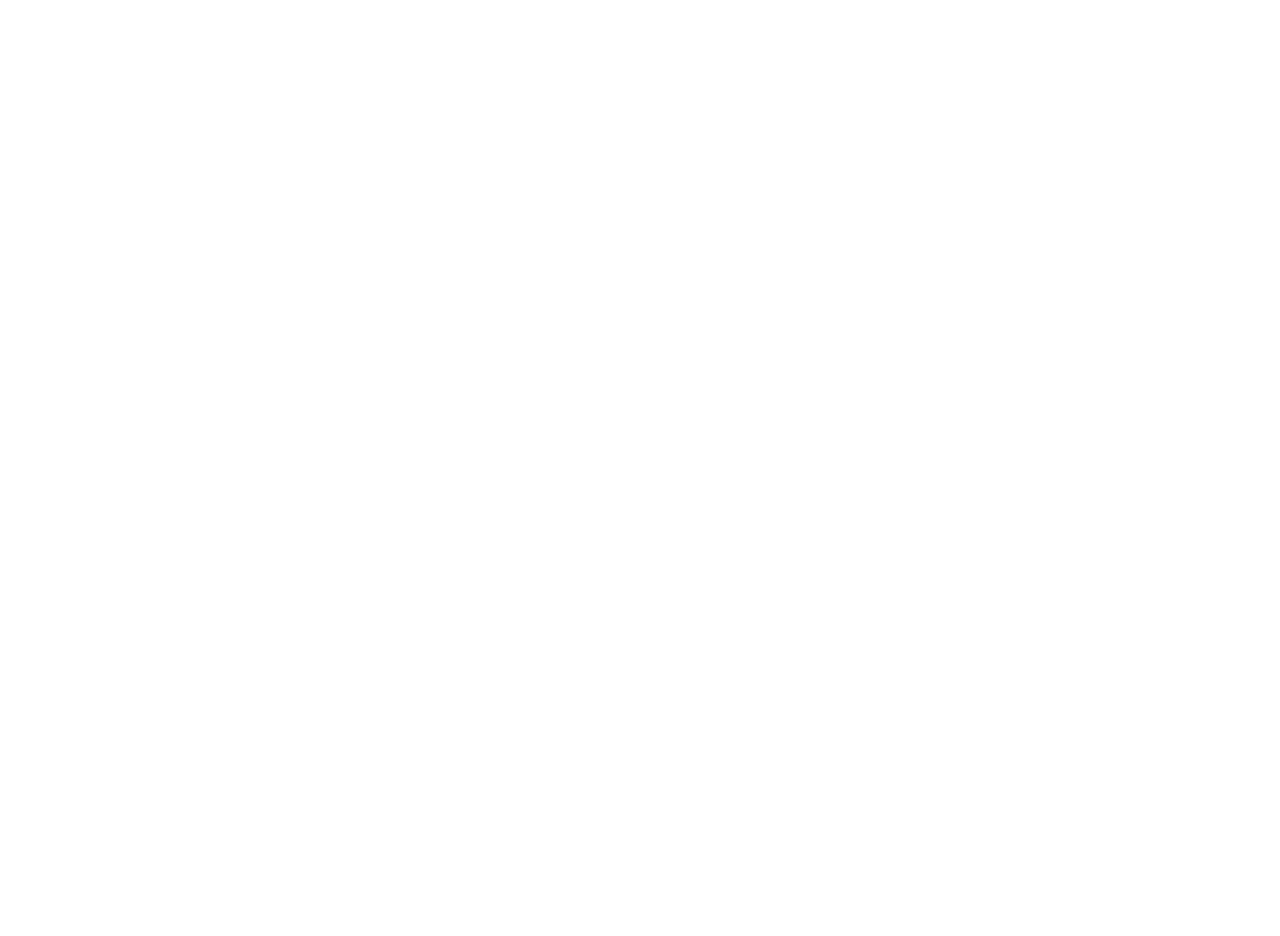
==== overlay/index.html @ 4a0eb6c4 "Initial commit" ====
<!DOCTYPE html>
<html lang="ru">
<head>
  <meta charset="UTF-8" />
  <title>Music Overlay</title>
  <link rel="stylesheet" href="style.css" />
</head>
<body>
  <div id="fullOverlay" class="full-overlay hidden">
    <div class="vinyl-wrap">
      <div class="vinyl"></div>
      <img id="cover" class="cover" src="/assets/default-cover.png" alt="cover" />
    </div>

    <div class="full-card">
      <div id="title" class="title marquee-box">
        <span id="titleText">Название трека</span>
      </div>

      <div id="artist" class="artist marquee-box">
        <span id="artistText">Исполнитель</span>
      </div>

      <div class="time-row">
        <span id="currentTime">00:00</span>
        <span id="duration">00:00</span>
      </div>

      <div class="progress">
        <div id="progressBar" class="progress-bar"></div>
      </div>
    </div>
  </div>

  <div id="tickerOverlay" class="ticker-overlay hidden">
    <div class="ticker-title marquee-box">
      <span id="tickerTitleText">Название трека - Исполнитель</span>
    </div>

    <div class="ticker-time">
      <span id="tickerCurrentTime">00:00</span>
      <span>/</span>
      <span id="tickerDuration">00:00</span>
    </div>

    <div class="ticker-progress">
      <div id="tickerProgressBar" class="ticker-progress-bar"></div>
    </div>
  </div>

  <script src="app.js"></script>
</body>
</html>
---- overlay/style.css ----
:root {
  --overlay-left: 70px;
  --full-bottom: 80px;
  --ticker-bottom: 44px;

  --full-card-width: 430px;
  --ticker-width: 500px;
  --ticker-height: 42px;
  --cover-size: 92px;
  --vinyl-size: 108px;

  --overlay-bg: rgba(10, 10, 14, 0.80);
  --overlay-text: #ffffff;
  --progress-color: #ffffff;
  --progress-bg: rgba(255, 255, 255, 0.18);

  --exit-ms: 600ms;
  --cover-delay-ms: 500ms;
  --card-delay-ms: 850ms;
  --marquee-speed-sec: 10s;
}

* {
  box-sizing: border-box;
}

body {
  margin: 0;
  width: 100vw;
  height: 100vh;
  overflow: hidden;
  background: transparent;
  font-family: Arial, sans-serif;
}

.full-overlay {
  position: absolute;
  left: var(--overlay-left);
  bottom: var(--full-bottom);
  display: flex;
  align-items: center;
  opacity: 1;
  transform: translateX(0) translateY(0);
  transition:
    opacity var(--exit-ms) ease,
    transform var(--exit-ms) cubic-bezier(.18,.89,.32,1.12);
}

.full-overlay.hidden {
  opacity: 0;
  transform: translateX(-180px);
  pointer-events: none;
}

.full-overlay.exit-down {
  opacity: 0;
  transform: translateY(120px);
}

.vinyl-wrap {
  position: relative;
  width: calc(var(--vinyl-size) + 18px);
  height: calc(var(--vinyl-size) + 18px);
  z-index: 2;
}

.vinyl {
  position: absolute;
  width: var(--vinyl-size);
  height: var(--vinyl-size);
  left: calc(var(--cover-size) * 0.2);
  top: 9px;
  border-radius: 50%;
  background:
    radial-gradient(circle at center, #111 0 8px, #ddd 9px 13px, #111 14px 100%),
    repeating-radial-gradient(circle at center, #111 0 4px, #222 5px 7px);
  box-shadow: 0 16px 34px rgba(0, 0, 0, 0.5);
  animation: spin 2.8s linear infinite;
}

.cover {
  position: absolute;
  width: var(--cover-size);
  height: var(--cover-size);
  left: 0;
  top: 17px;
  border-radius: 14px;
  object-fit: cover;
  box-shadow: 0 16px 34px rgba(0, 0, 0, 0.55);
  opacity: 0;
  transform: scale(0.88);
  transition:
    opacity 0.45s ease var(--cover-delay-ms),
    transform 0.45s ease var(--cover-delay-ms);
}

.full-overlay.show-cover .cover {
  opacity: 1;
  transform: scale(1);
}

.full-card {
  width: var(--full-card-width);
  min-height: 108px;
  margin-left: -6px;
  padding: 18px 24px 16px 34px;
  border-radius: 0 18px 18px 0;
  background: var(--overlay-bg);
  color: var(--overlay-text);
  backdrop-filter: blur(10px);
  box-shadow: 0 16px 38px rgba(0, 0, 0, 0.45);
  opacity: 0;
  transform: translateX(-70px);
  transition:
    opacity 0.5s ease var(--card-delay-ms),
    transform 0.55s ease var(--card-delay-ms);
}

.full-overlay.show-card .full-card {
  opacity: 1;
  transform: translateX(0);
}

.title {
  font-size: 25px;
  font-weight: 800;
  max-width: calc(var(--full-card-width) - 65px);
}

.artist {
  margin-top: 5px;
  font-size: 16px;
  opacity: 0.75;
  max-width: calc(var(--full-card-width) - 65px);
}

.time-row {
  display: flex;
  justify-content: space-between;
  margin-top: 12px;
  font-size: 13px;
  opacity: 0.82;
}

.progress {
  width: 100%;
  height: 6px;
  margin-top: 6px;
  border-radius: 999px;
  background: var(--progress-bg);
  overflow: hidden;
}

.progress-bar {
  width: 0%;
  height: 100%;
  border-radius: 999px;
  background: var(--progress-color);
  transition: width 0.25s linear;
}

.ticker-overlay {
  position: absolute;
  left: var(--overlay-left);
  bottom: var(--ticker-bottom);
  width: var(--ticker-width);
  height: var(--ticker-height);
  padding: 7px 14px 7px 16px;
  border-radius: 999px;
  background: var(--overlay-bg);
  color: var(--overlay-text);
  backdrop-filter: blur(10px);
  box-shadow: 0 14px 32px rgba(0, 0, 0, 0.42);
  opacity: 1;
  transform: translateY(0);
  transition:
    opacity 0.45s ease,
    transform 0.55s ease;
}

.ticker-overlay.hidden {
  opacity: 0;
  transform: translateY(80px);
  pointer-events: none;
}

.ticker-title {
  width: calc(var(--ticker-width) - 160px);
  font-size: 14px;
  font-weight: 800;
}

.ticker-time {
  position: absolute;
  right: 16px;
  top: 7px;
  display: flex;
  gap: 4px;
  font-size: 12px;
  opacity: 0.86;
}

.ticker-progress {
  position: absolute;
  left: 16px;
  right: 16px;
  bottom: 6px;
  height: 4px;
  border-radius: 999px;
  overflow: hidden;
  background: var(--progress-bg);
}

.ticker-progress-bar {
  width: 0%;
  height: 100%;
  border-radius: 999px;
  background: var(--progress-color);
  transition: width 0.25s linear;
}

.marquee-box {
  overflow: hidden;
  white-space: nowrap;
}

.marquee-box span {
  display: inline-block;
  white-space: nowrap;
  transform: translateX(0);
}

.marquee-box span.scrolling {
  animation: marqueeMove var(--marquee-speed-sec) linear infinite;
  animation-delay: 2s;
}

.paused .vinyl {
  animation-play-state: paused;
}

.paused .progress-bar,
.paused .ticker-progress-bar {
  opacity: 0.55;
}

@keyframes marqueeMove {
  0% { transform: translateX(0); }
  15% { transform: translateX(0); }
  85% { transform: translateX(var(--scroll-distance)); }
  100% { transform: translateX(0); }
}

@keyframes spin {
  from { transform: rotate(0deg); }
  to { transform: rotate(360deg); }
}
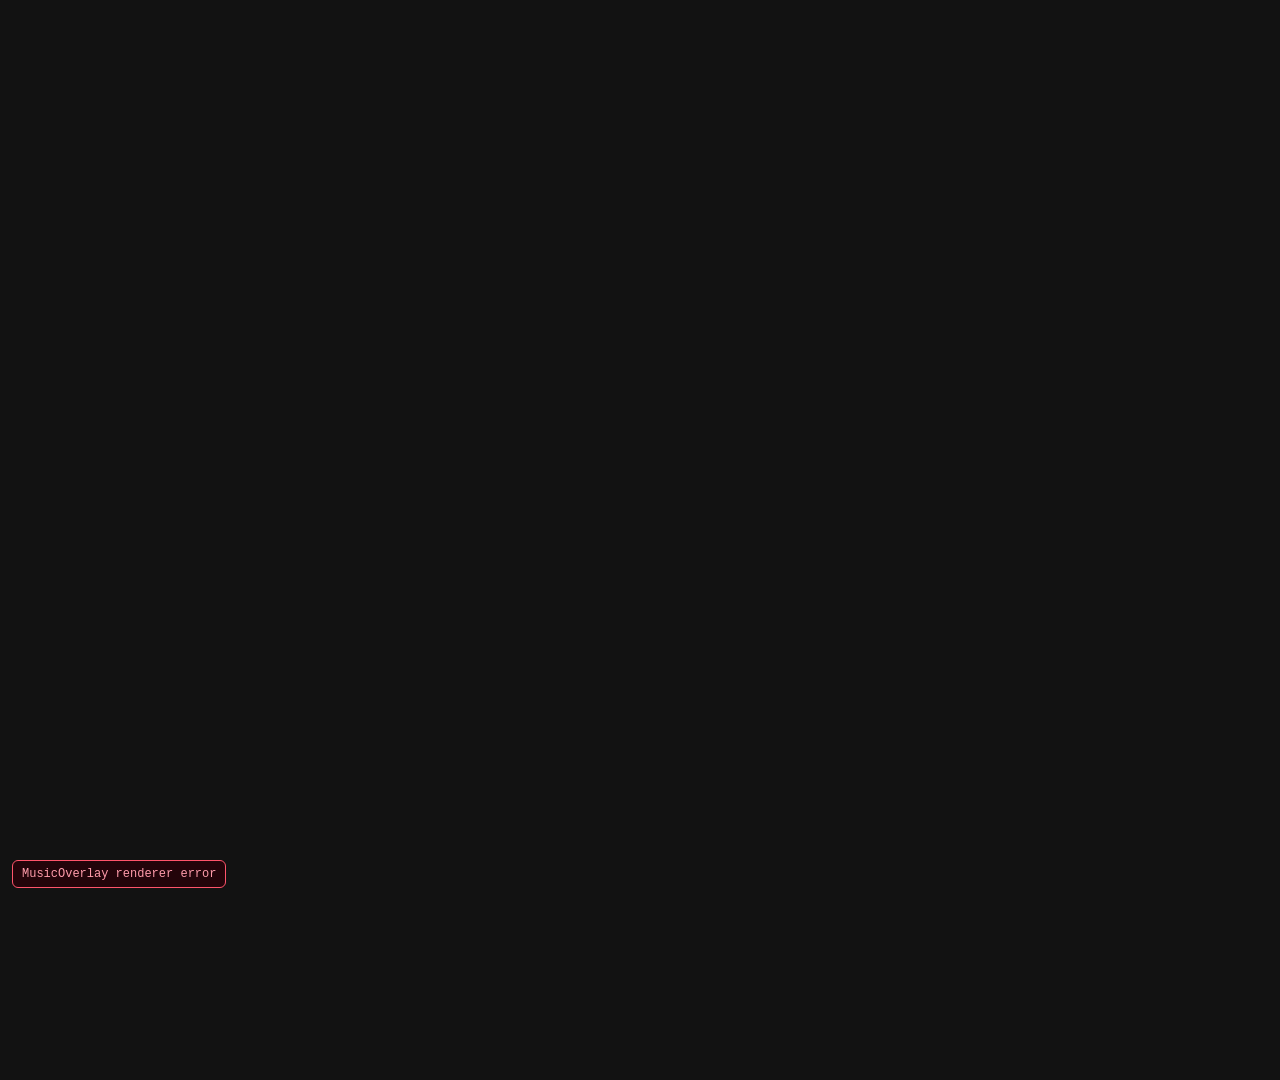
==== commit d8305962: "Move project files to repository root" ====
--- a/overlay/index.html
+++ b/overlay/index.html
@@ -2,52 +2,21 @@
 <html lang="ru">
 <head>
   <meta charset="UTF-8" />
+  <meta name="viewport" content="width=device-width, initial-scale=1" />
   <title>Music Overlay</title>
-  <link rel="stylesheet" href="style.css" />
+  <link rel="stylesheet" href="shared/scene-renderer.css?v=2.1.0" />
+  <link rel="stylesheet" href="scene-runtime.css?v=2.1.0" />
 </head>
-<body>
-  <div id="fullOverlay" class="full-overlay hidden">
-    <div class="vinyl-wrap">
-      <div class="vinyl"></div>
-      <img id="cover" class="cover" src="/assets/default-cover.png" alt="cover" />
-    </div>
+<body data-runtime-state="loading">
+  <div id="sceneRuntimeMount" aria-label="Published music overlay"></div>
 
-    <div class="full-card">
-      <div id="title" class="title marquee-box">
-        <span id="titleText">Название трека</span>
-      </div>
-
-      <div id="artist" class="artist marquee-box">
-        <span id="artistText">Исполнитель</span>
-      </div>
-
-      <div class="time-row">
-        <span id="currentTime">00:00</span>
-        <span id="duration">00:00</span>
-      </div>
-
-      <div class="progress">
-        <div id="progressBar" class="progress-bar"></div>
-      </div>
-    </div>
-  </div>
-
-  <div id="tickerOverlay" class="ticker-overlay hidden">
-    <div class="ticker-title marquee-box">
-      <span id="tickerTitleText">Название трека - Исполнитель</span>
-    </div>
-
-    <div class="ticker-time">
-      <span id="tickerCurrentTime">00:00</span>
-      <span>/</span>
-      <span id="tickerDuration">00:00</span>
-    </div>
-
-    <div class="ticker-progress">
-      <div id="tickerProgressBar" class="ticker-progress-bar"></div>
-    </div>
-  </div>
-
-  <script src="app.js"></script>
+  <script src="shared/scene-order.js?v=2.1.0"></script>
+  <script src="shared/layer-renderer.js?v=2.1.0"></script>
+  <script src="shared/scene-timeline.js?v=2.1.0"></script>
+  <script src="shared/component-registry.js?v=2.1.0"></script>
+  <script src="shared/scene-renderer.js?v=2.1.0"></script>
+  <script src="shared/fft-presets.js?v=2.1.0"></script>
+  <script src="shared/playback-clock.js?v=2.1.0"></script>
+  <script src="scene-runtime.js?v=2.1.0"></script>
 </body>
-</html>+</html>
--- a/overlay/shared/scene-renderer.css
+++ b/overlay/shared/scene-renderer.css
@@ -0,0 +1,180 @@
+.mo-scene-root {
+  position: relative;
+  overflow: hidden;
+  isolation: isolate;
+  background: var(--mo-canvas-background, transparent);
+  color: #fff;
+  font-family: Arial, sans-serif;
+}
+
+.mo-scene-node {
+  position: absolute;
+  left: 0;
+  top: 0;
+  box-sizing: border-box;
+  transform-origin: center;
+  will-change: translate, scale, rotate, opacity, filter;
+}
+
+.mo-scene-group {
+  width: 0;
+  height: 0;
+  overflow: visible;
+}
+
+.mo-node-hidden { visibility: hidden !important; pointer-events: none !important; }
+.mo-node-error { outline: 3px dashed #ff546b; }
+
+.mo-kind-block,
+.mo-kind-container {
+  border: 1px solid rgba(255,255,255,.16);
+  background: rgba(12,16,24,.82);
+  box-shadow: 0 14px 35px rgba(0,0,0,.32);
+}
+
+.mo-kind-block[data-block-style="glass"],
+.mo-kind-container[data-block-style="glass"] { backdrop-filter: blur(10px); }
+.mo-kind-block[data-block-style="minimal"],
+.mo-kind-container[data-block-style="minimal"] { border-color: transparent; box-shadow: none; }
+.mo-kind-block[data-block-style="neon"],
+.mo-kind-container[data-block-style="neon"] { box-shadow: 0 0 8px rgba(255,255,255,.3), 0 0 22px rgba(255,255,255,.24), 0 0 48px rgba(255,255,255,.12); }
+
+.mo-kind-image {
+  display: block;
+  object-fit: cover;
+  background: #1b2230;
+  box-shadow: 0 14px 34px rgba(0,0,0,.42);
+}
+
+.mo-kind-disc {
+  border-radius: 50%;
+  box-shadow: 0 12px 28px rgba(0,0,0,.45);
+}
+
+.mo-kind-disc > i {
+  position: absolute;
+  inset: 0;
+  display: block;
+  border-radius: 50%;
+  background: radial-gradient(circle,#111 0 9px,#ddd 10px 14px,#151515 15px 62%,#272727 63% 66%,#111 67%);
+  animation: moSceneSpin var(--mo-disc-speed,3s) linear infinite;
+}
+
+.mo-kind-disc[data-disc-style="cd"] > i,
+.mo-kind-disc[data-disc-style="animecd"] > i {
+  background: radial-gradient(circle,#fff 0 7px,#5d6070 8px 13px,transparent 14px),conic-gradient(from 5deg,#fff 0 8%,#80dcff 15%,#ff9fe7 27%,#fff29b 39%,#8ffff0 52%,#a99cff 66%,#ffb4d7 78%,#fff 100%);
+  box-shadow: 0 0 26px rgba(255,130,222,.42),0 16px 34px rgba(0,0,0,.48);
+}
+
+.mo-kind-disc[data-disc-style="white"] > i {
+  background: radial-gradient(circle,#f8f8f8 0 8px,#222 9px 13px,#f8f8f8 14px 100%),repeating-radial-gradient(circle,#f7f7f7 0 4px,#d8d8d8 5px 7px);
+}
+.mo-kind-disc[data-disc-style="gold"] > i {
+  background: radial-gradient(circle,#6d5400 0 8px,#fffce0 9px 13px,#ffe45c 14px 100%),repeating-conic-gradient(from 0deg,rgba(255,255,255,.34) 0 2deg,transparent 8deg 24deg);
+}
+.mo-kind-disc[data-disc-style="transparent"] > i {
+  background: radial-gradient(circle,rgba(255,255,255,.3) 0 8px,rgba(255,255,255,.85) 9px 13px,rgba(255,255,255,.14) 14px 100%);
+}
+.mo-kind-disc[data-disc-style="bloodmoon"] > i {
+  background: radial-gradient(circle at 34% 30%,rgba(255,190,170,.42) 0 4px,transparent 5px),radial-gradient(circle,#ff5a4e 0 8px,#3b0006 9px 13px,#a00016 14px);
+  box-shadow: 0 0 24px rgba(255,43,61,.55),0 18px 38px rgba(0,0,0,.55);
+}
+
+.mo-kind-text {
+  min-width: 0;
+  overflow: hidden;
+  line-height: 1.08;
+  white-space: nowrap;
+  text-overflow: ellipsis;
+}
+
+.mo-text-accent { color: #74ff70; }
+
+.mo-kind-time {
+  display: flex;
+  justify-content: space-between;
+  font-family: Consolas, monospace;
+}
+
+.mo-time-current { margin-right: auto; text-align: left; }
+.mo-time-total { margin-left: auto; text-align: right; }
+
+.mo-kind-progress {
+  overflow: hidden;
+  background: rgba(255,255,255,.18);
+}
+
+.mo-kind-progress > i {
+  display: block;
+  width: 0;
+  height: 100%;
+  border-radius: inherit;
+  background: #fff;
+}
+
+.mo-kind-equalizer {
+  display: flex;
+  align-items: end;
+}
+
+.mo-kind-equalizer > i {
+  flex: 1;
+  min-width: 1px;
+  height: 10%;
+  border-radius: 3px 3px 0 0;
+  background: currentColor;
+}
+
+.mo-kind-equalizer.mo-equalizer-glow > i,
+.mo-kind-equalizer[data-equalizer-style="neon"] > i {
+  box-shadow: 0 0 8px currentColor, 0 0 var(--mo-equalizer-glow,18px) currentColor;
+}
+.mo-kind-equalizer[data-equalizer-style="soft"] > i { opacity: .72; }
+.mo-kind-equalizer[data-equalizer-style="minimal"] > i { opacity: .86; box-shadow: none; }
+.mo-kind-equalizer[data-equalizer-style="pulse"] > i {
+  background: linear-gradient(to top,color-mix(in srgb,currentColor 70%,#05080d),currentColor 58%,#fff);
+  box-shadow: 0 0 7px currentColor;
+}
+
+.mo-kind-equalizer[data-equalizer-style="waveform"] { align-items: center; }
+.mo-kind-equalizer[data-equalizer-style="waveform"] > i { max-width: 3px; border-radius: 999px; }
+
+.mo-kind-particles {
+  width: 260px;
+  height: 120px;
+  pointer-events: none;
+}
+
+.mo-kind-particles > i {
+  position: absolute;
+  left: calc((var(--mo-particle-index) * 37) % 240 * 1px);
+  top: calc((var(--mo-particle-index) * 53) % 100 * 1px);
+  color: currentColor;
+  font-style: normal;
+  animation: moParticleFloat 2200ms ease-out infinite;
+}
+
+.mo-kind-ticker {
+  display: flex;
+  align-items: center;
+  padding: 0 16px;
+}
+
+.mo-kind-unknown {
+  min-width: 180px;
+  min-height: 40px;
+  padding: 8px;
+  color: #ff9bab;
+  border: 2px dashed #ff546b;
+  background: rgba(70,8,20,.72);
+}
+
+@keyframes moSceneSpin {
+  to { rotate: 360deg; }
+}
+
+@keyframes moParticleFloat {
+  0% { translate: 0 30px; scale: .7; opacity: 0; }
+  18% { opacity: 1; }
+  100% { translate: 18px -80px; scale: 1.1; opacity: 0; }
+}
--- a/overlay/scene-runtime.css
+++ b/overlay/scene-runtime.css
@@ -0,0 +1,18 @@
+:root { color-scheme: dark; background: transparent; }
+* { box-sizing: border-box; }
+html, body { width: 1920px; height: 1080px; margin: 0; overflow: hidden; background: transparent !important; }
+body { position: relative; pointer-events: none; }
+#sceneRuntimeMount { position: absolute; inset: 0; overflow: visible; background: transparent !important; transition: none; }
+body:not(.has-active-track) #sceneRuntimeMount { visibility: hidden; }
+body[data-runtime-state="error"]::after {
+  content: "MusicOverlay renderer error";
+  position: fixed;
+  left: 12px;
+  bottom: 12px;
+  padding: 6px 9px;
+  color: #ff9bab;
+  border: 1px solid #ff546b;
+  border-radius: 6px;
+  background: rgba(40,0,8,.78);
+  font: 12px/1.2 Consolas, monospace;
+}
